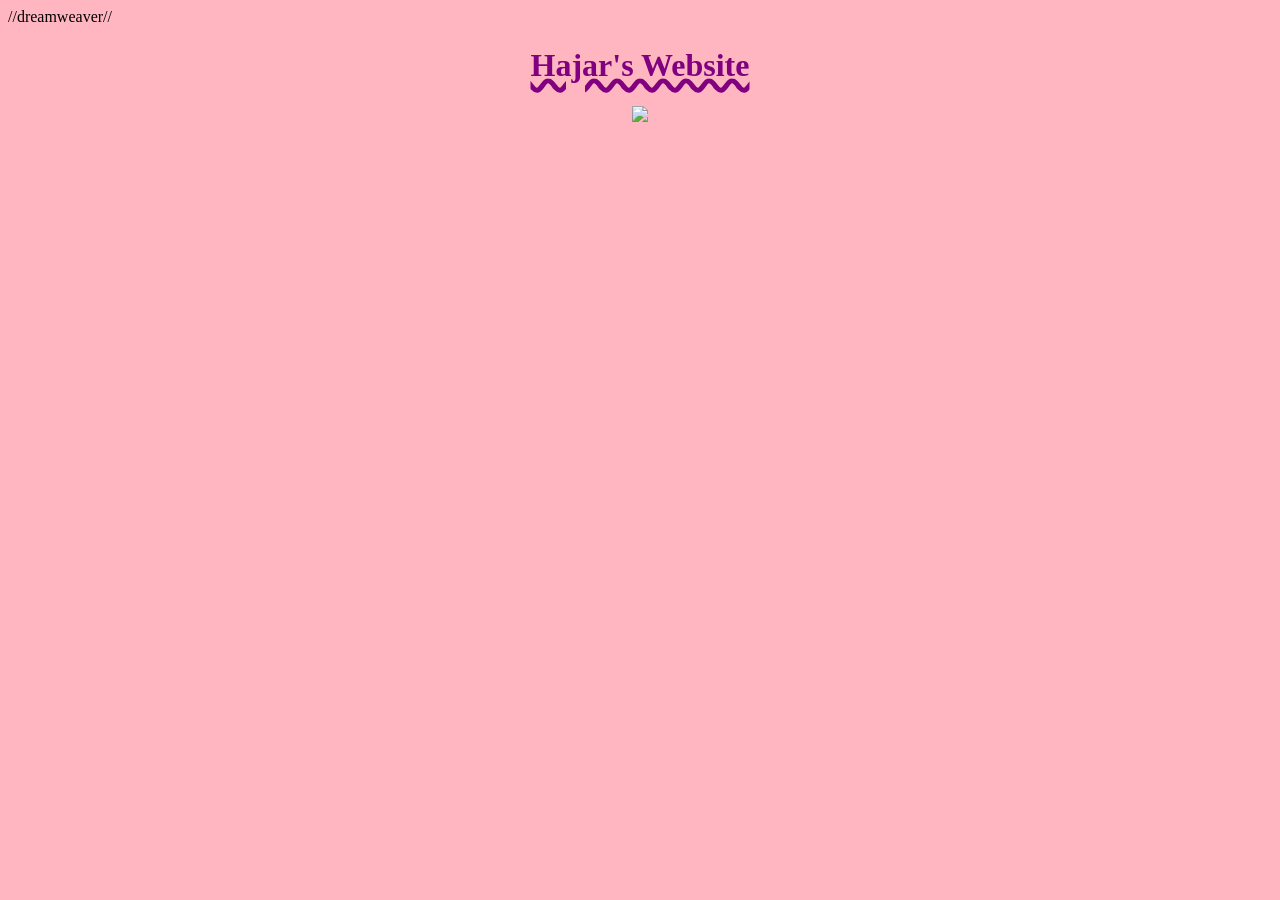
==== index.html @ 194be07d "Update index.html //dreamweaver" ====
//dreamweaver//
<head>  
<meta charset="utf-8">
<title>Hajar's Website!</title>
<link href="style.css" rel="stylesheet" type="text/css">
</head> 

<body>
	<center>
	<h1>Hajar's Website</h1>
		<img src="https://th.bing.com/th/id/OIP.Vtxy0FjT_EfudI4cQk1kzAHaE8?w=273&h=182&c=7&r=0&o=7&dpr=1.1&pid=1.7&rm=3">
		</center>
</body>
</html>
<style>
	h1{
	color: purple;
	text-decoration:wavy 5px purple underline;
}
body {
	background-color:lightpink;
}
	img:hover{
		border: 25px dotted purple;
	}
	img {
		width 400px
		border: 15px dotted gold
		border-raduis: 50%
	}
    
</style>
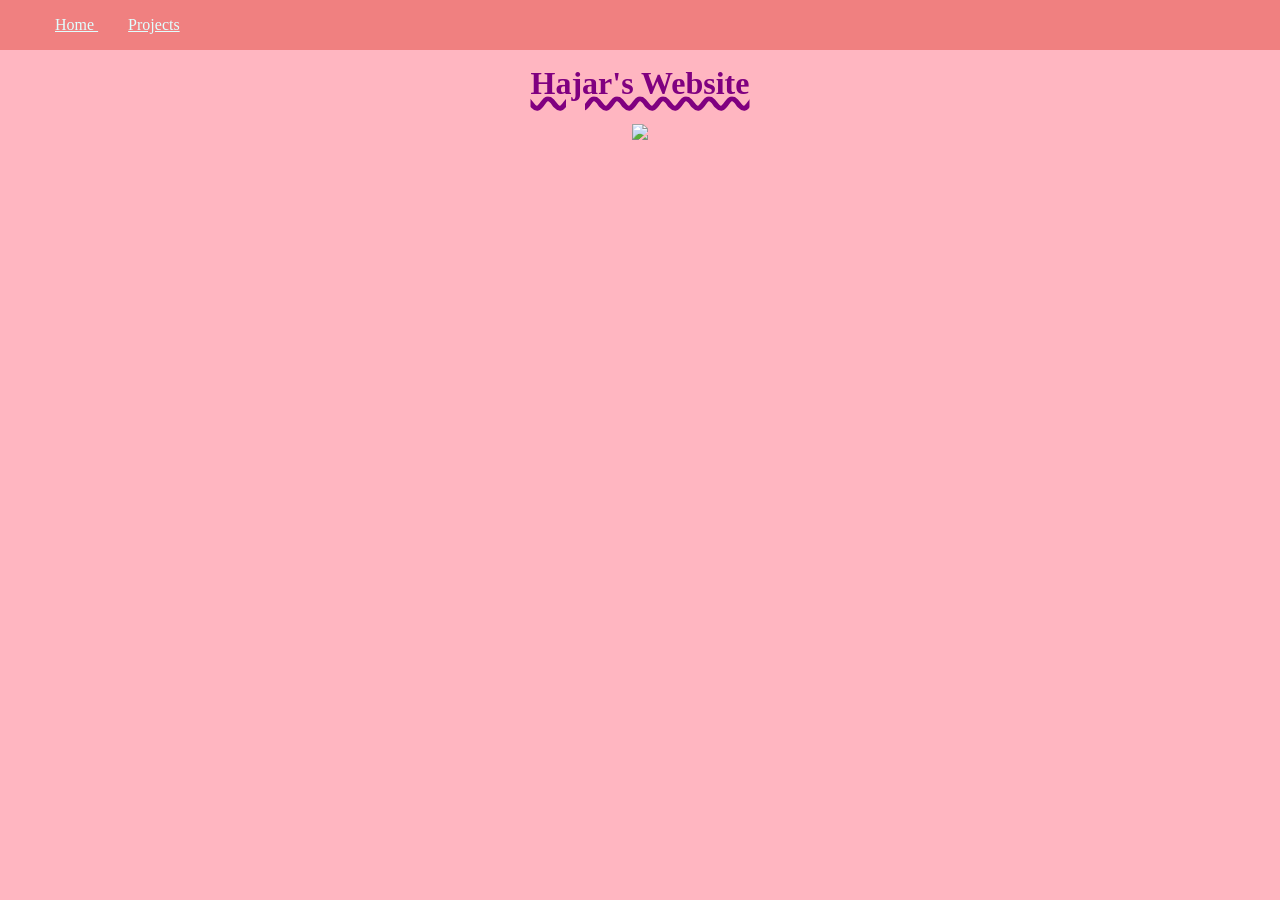
==== commit f7198811: "Updated index.html" ====
--- a/index.html
+++ b/index.html
@@ -1,11 +1,19 @@
-//dreamweaver//
+<!doctype html>
+<html>
 <head>  
 <meta charset="utf-8">
+	<br><br>
 <title>Hajar's Website!</title>
 <link href="style.css" rel="stylesheet" type="text/css">
 </head> 
 
 <body>
+	<nav>
+		<ul>
+			<li><a href="Untitled-1.html"> Home </a></li>
+			<li><a href="Website.html"> Projects </a></li>
+		</ul>
+	</nav>
 	<center>
 	<h1>Hajar's Website</h1>
 		<img src="https://th.bing.com/th/id/OIP.Vtxy0FjT_EfudI4cQk1kzAHaE8?w=273&h=182&c=7&r=0&o=7&dpr=1.1&pid=1.7&rm=3">
@@ -13,6 +21,32 @@
 </body>
 </html>
 <style>
+	ul{
+		list-style-type: none;
+	}
+	
+	nav{
+		width: 100%;
+		position:fixed;
+		background-color:lightcoral;
+		margin: 0;
+		top:0;
+		padding: 0;
+		left: 0;
+	}
+	li { 
+		display: inline;
+		width: 200px;
+		padding: 15px;	
+		
+	}
+	li a{
+		color: lightcyan;
+	}
+	li:hover{
+	background color: white;
+	}
+	
 	h1{
 	color: purple;
 	text-decoration:wavy 5px purple underline;
@@ -28,5 +62,8 @@
 		border: 15px dotted gold
 		border-raduis: 50%
 	}
-    
+
+
+
+
 </style>
